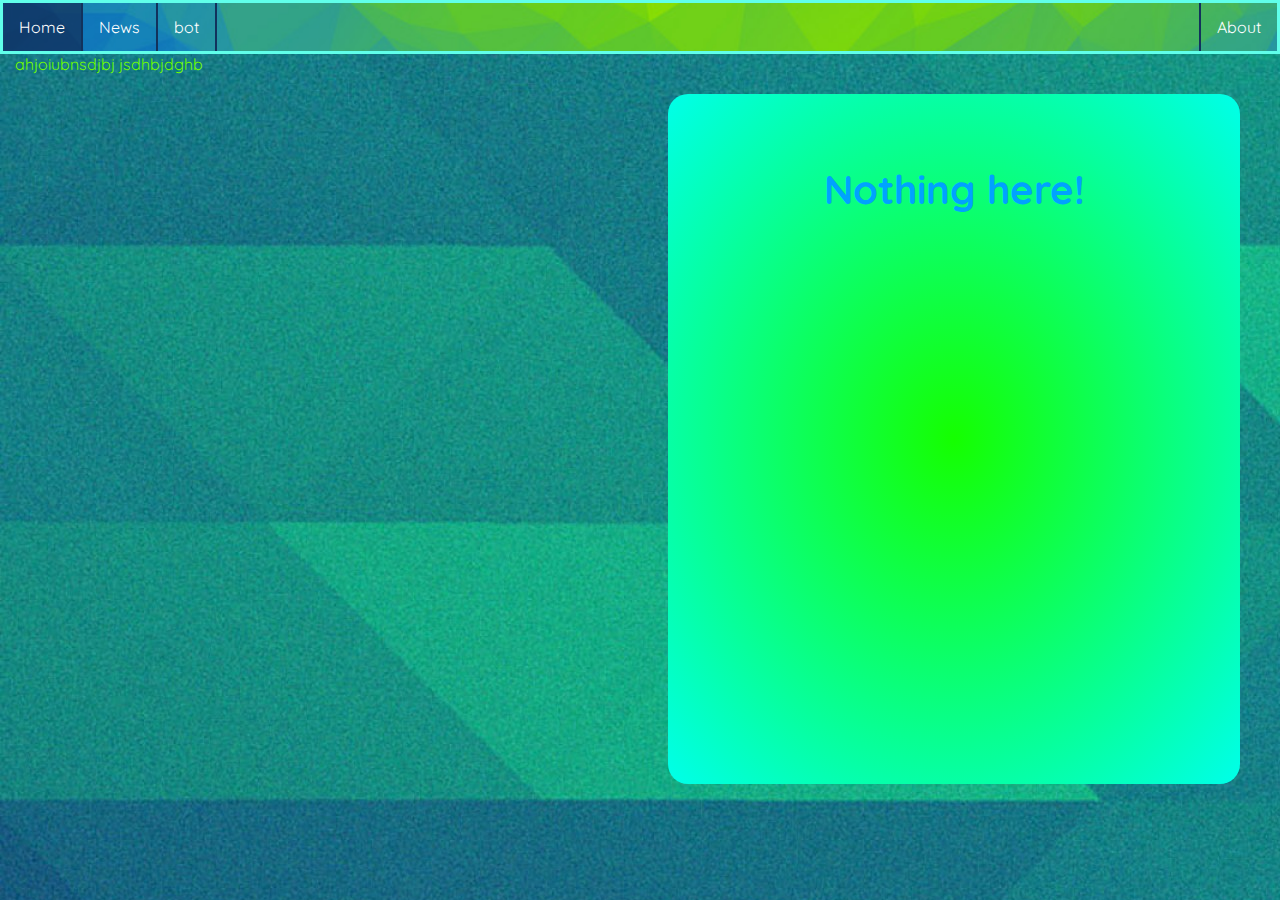
==== index.html @ f015b482 "Initial commit" ====
<!DOCTYPE html>
<html>
<head>
<link rel="stylesheet" href="../css/styles.css">
<link rel="stylesheet" href="../css/home.css">
<link rel="stylesheet" href="https://fonts.googleapis.com/css?family=Quicksand">
</head>
<body>
  <ul class="topnav">
    <li class="active"><a href="#home">Home</a></li>
    <li><a href="#news">News</a></li>
    <li class="right_end"><a href="../html/bot.html">bot</a></li>
    <li class="right"><a href="#about">About</a></li>
  </ul>
<div class="floating_right"><p class="heading_blue">Nothing here!</p></div>
<a class="main-text">ahjoiubnsdjbj jsdhbjdghb </a>

</body>
</html>
---- css/styles.css ----
body {
  background-image: url("../images/bgr.jpg");
  background-size: auto;
  font-family: Quicksand;
  color: rgb(115, 255, 0);
  margin: 0; 
  padding: 0;
}

ul.topnav {
  list-style-type: none;
  position:-webkit-sticky;
  position: sticky;
  top: 0px;
  left: 0px;
  align-self: center;
  margin: 0;
  margin-top: 0;
  padding: 0;
  overflow: hidden;
  background-image: url("../images/bg.jpg");
  background-size: cover;
  background-position: 0px, 0px;
  border: 3px solid rgb(96, 255, 234);
}

ul.topnav li.active {
  background-color: rgba(18, 50, 92, 0.76);
}

ul.topnav li {
  float: left;
  border:1px solid rgb(18, 50, 92);
  border-top: none;
  border-bottom: none;
}

ul.topnav li.right {
  border-left: 2px solid rgb(18, 50, 92);
  border-right: none;
  float: right;
  border-top: none;
  border-bottom: none;
}

ul.topnav li.right_end {
  border-right: 2px solid rgb(18, 50, 92);
  border-top: none;
  border-bottom: none;
}

ul.topnav li:first-child {
  border-left: none;
}

ul.topnav li a {
  display: block;
  color: white;
  text-align: center;
  padding: 14px 16px;
  text-decoration: none;
}

ul.topnav li a:hover {
  background-color: #111;
}

.main-text {
  padding: 15px;
  margin-top: 100px;
}
---- css/home.css ----
.heading_blue{
    font-size: 40px;
    text-align: center;
    font-weight: bold;
    color: rgb(0, 162, 255);
  }
  
  .floating_right {
    position: -ms-page;
    position: sticky;
    top: 100px;
    margin-right:40px;
    margin-top: 40px;
    float: right;
    background: radial-gradient(rgb(21, 255, 0), rgb(0, 255, 234));
    height: 70vh;
    width: 40vw;
    border: 0px solid rgb(255, 255, 255);
    border-radius: 20px;
    padding:30px;
  }
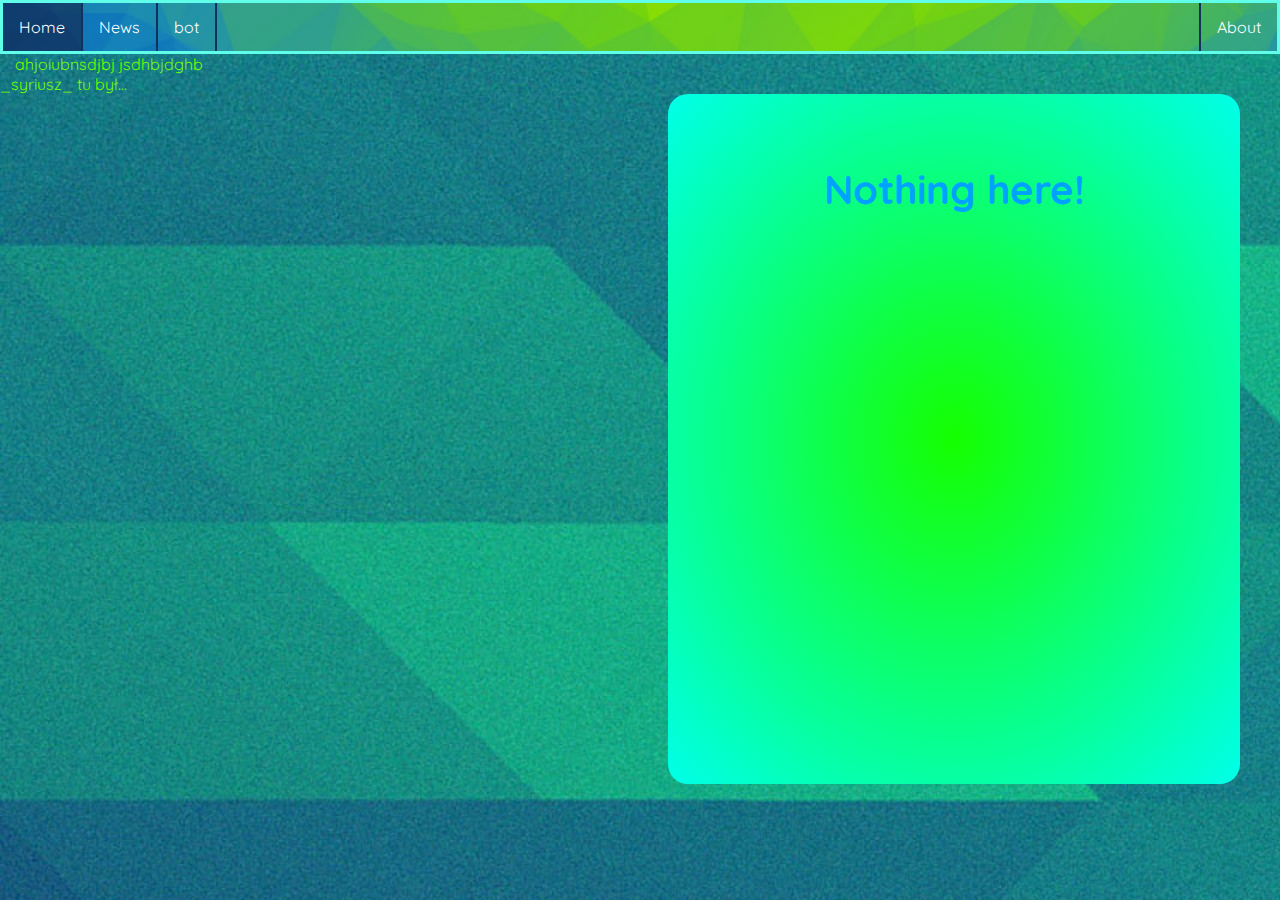
==== commit 30552e06: "added new div" ====
--- a/index.html
+++ b/index.html
@@ -14,6 +14,8 @@
   </ul>
 <div class="floating_right"><p class="heading_blue">Nothing here!</p></div>
 <a class="main-text">ahjoiubnsdjbj jsdhbjdghb </a>
-
+<div>
+_syriusz_ tu był...
+</div>
 </body>
 </html>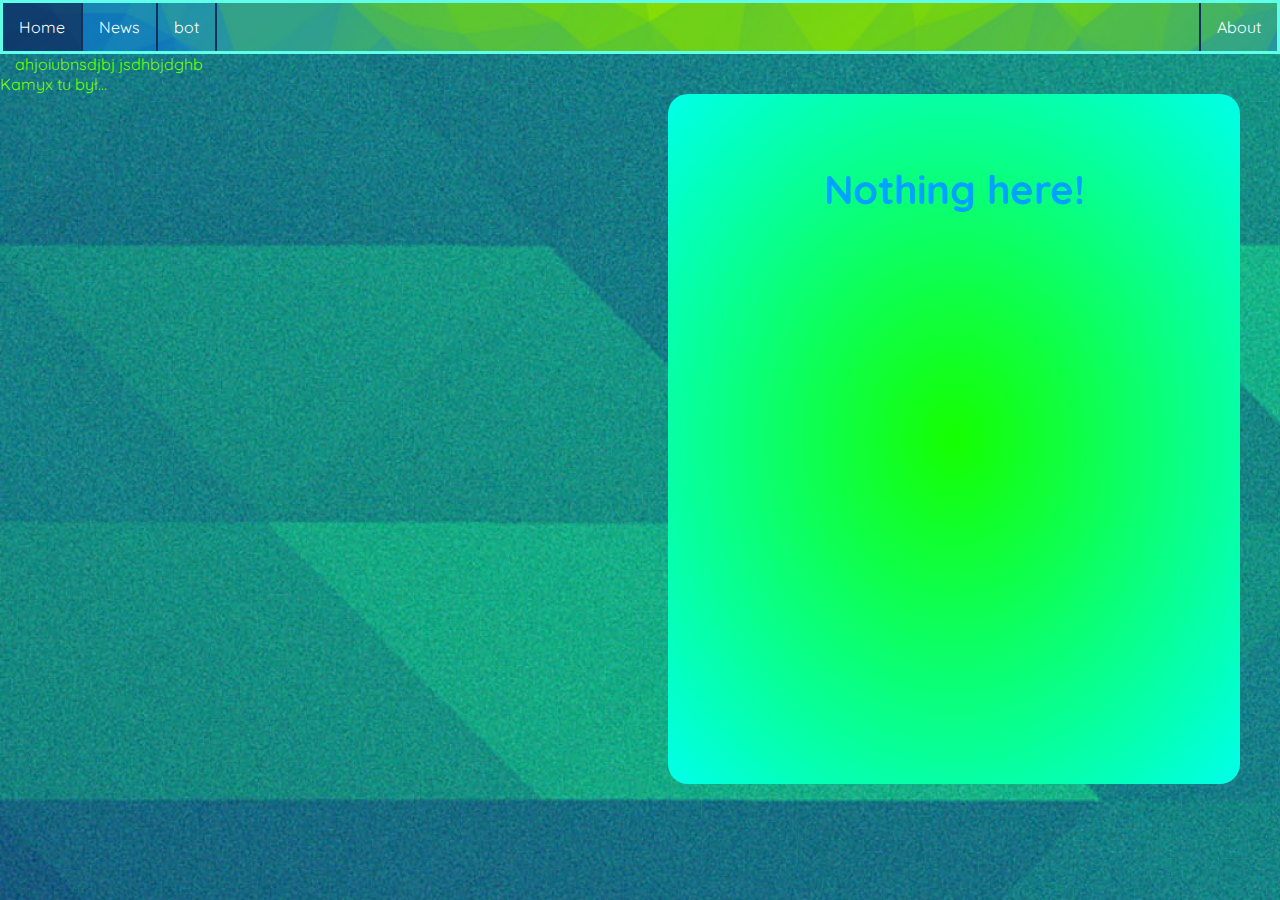
==== commit fd3676b4: "Kamyx" ====
--- a/index.html
+++ b/index.html
@@ -15,7 +15,7 @@
 <div class="floating_right"><p class="heading_blue">Nothing here!</p></div>
 <a class="main-text">ahjoiubnsdjbj jsdhbjdghb </a>
 <div>
-_syriusz_ tu był...
+Kamyx tu był...
 </div>
 </body>
 </html>